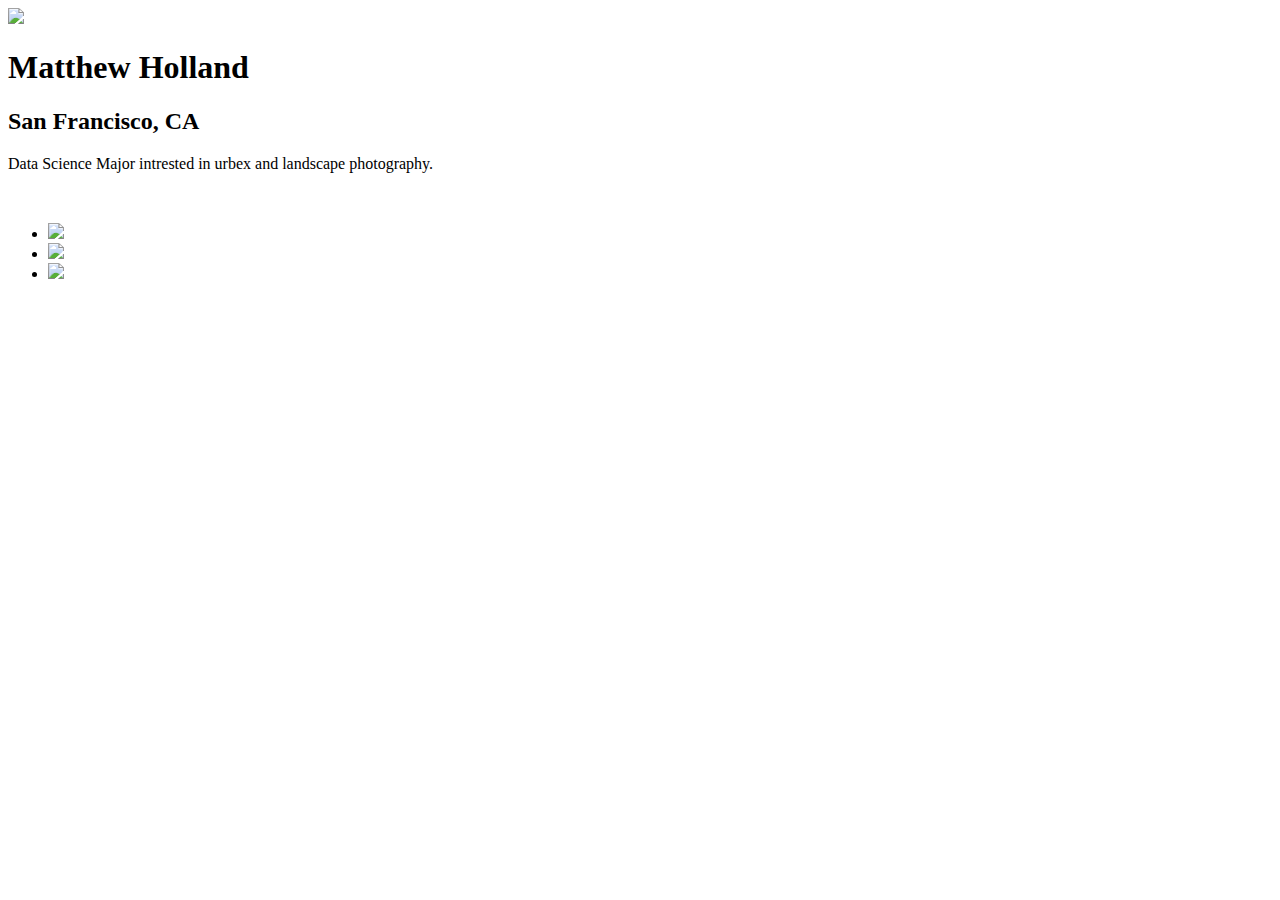
==== contact.html @ e80b88c5 "added thumbnails" ====
<!DOCTYPE html>
<html lang="en-US">
<head>
    <link rel="stylesheet" type="text/css" href="contact.css">
</head>
<body>
    <!-- this is the markup. you can change the details (your own name, your own avatar etc.) but don’t change the basic structure! -->

<aside class="profile-card">
  
    <header>
      
      <!-- here’s the avatar -->
      <a href="#">
        <img src="/assets/profile.jpeg">
      </a>
  
      <!-- the username -->
      <h1>Matthew Holland</h1>
      
      <!-- and role or location -->
      <h2>San Francisco, CA</h2>
      
    </header>
    
    <!-- bit of a bio; who are you? -->
    <div class="profile-bio">
      
      <p>Data Science Major intrested in urbex and landscape photography.</p>
      
    </div>
    <br>
    <!-- some social links to show off -->
    <ul class="profile-social-links">
      <li>
        <a href="https://www.instagram.com/415.matt/">
          <img src="/assets/instagram.svg">
        </a>
      </li>
      
      
      <li>
        <a href="https://github.com/415matt">
          <img src="/assets/github.svg">
        </a>
      </li>
      

      <li>
        <a href="mailto:contact@matthewholland.media">
          <img src="/assets/mail.svg">
        </a>
      </li>
      
      
    </ul>
    
  </aside>
</body>
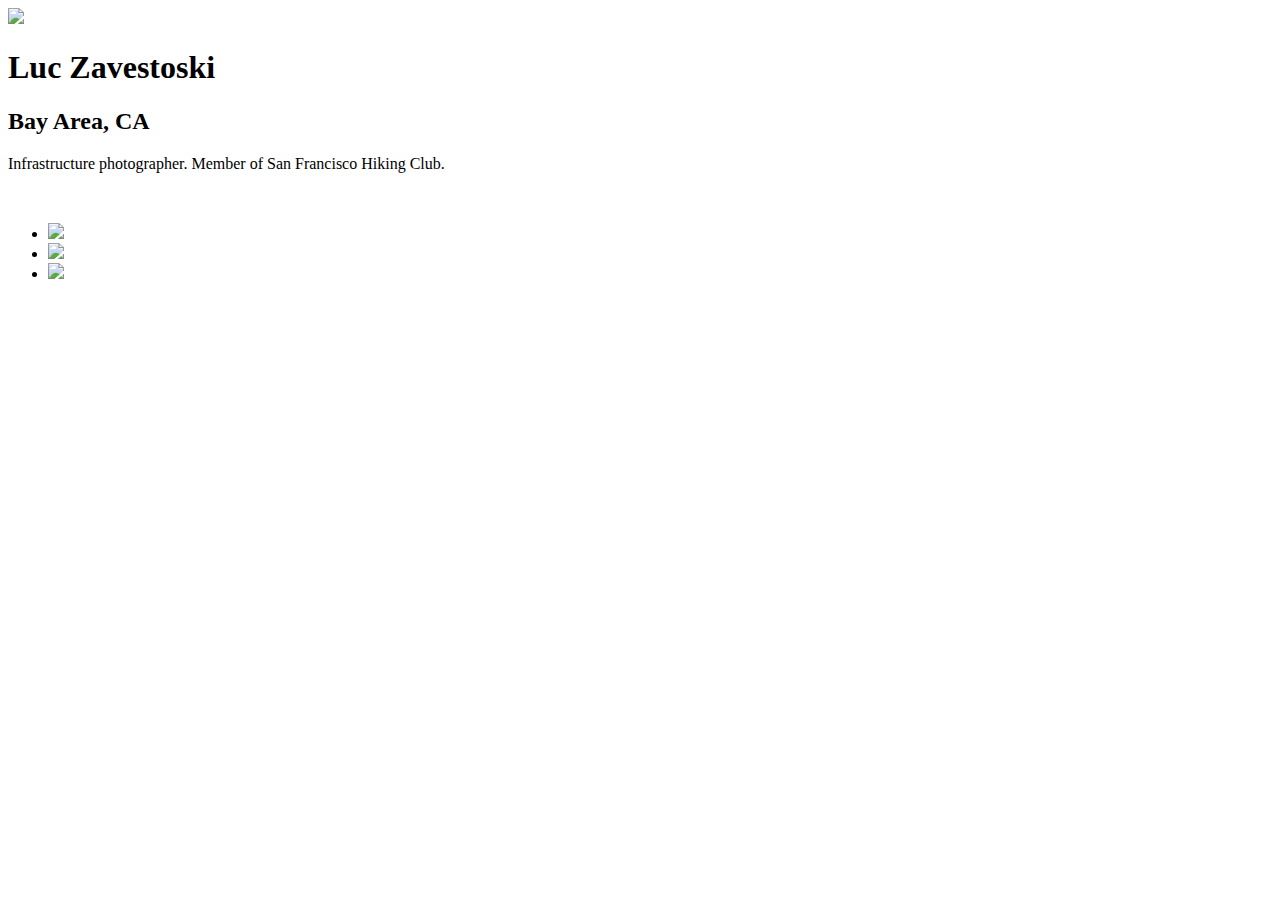
==== commit 6b9ac66f: "Updated" ====
--- a/contact.html
+++ b/contact.html
@@ -12,42 +12,42 @@
       
       <!-- here’s the avatar -->
       <a href="#">
-        <img src="/assets/profile.jpeg">
+        <img src="/assets/profile.jpg">
       </a>
   
       <!-- the username -->
-      <h1>Matthew Holland</h1>
+      <h1>Luc Zavestoski</h1>
       
       <!-- and role or location -->
-      <h2>San Francisco, CA</h2>
+      <h2>Bay Area, CA</h2>
       
     </header>
     
     <!-- bit of a bio; who are you? -->
     <div class="profile-bio">
       
-      <p>Data Science Major intrested in urbex and landscape photography.</p>
+      <p>Infrastructure photographer. Member of San Francisco Hiking Club.</p>
       
     </div>
     <br>
     <!-- some social links to show off -->
     <ul class="profile-social-links">
       <li>
-        <a href="https://www.instagram.com/415.matt/">
+        <a href="https://www.instagram.com/luc.hz/" target="_blank">
           <img src="/assets/instagram.svg">
         </a>
       </li>
       
       
       <li>
-        <a href="https://github.com/415matt">
+        <a href="https://github.com/luc.zavestoski" target="_blank">
           <img src="/assets/github.svg">
         </a>
       </li>
       
 
       <li>
-        <a href="mailto:contact@matthewholland.media">
+        <a href="mailto:luc.zavestoski@gmail.com" target="_blank">
           <img src="/assets/mail.svg">
         </a>
       </li>
@@ -56,4 +56,4 @@
     </ul>
     
   </aside>
-</body>+</body>
